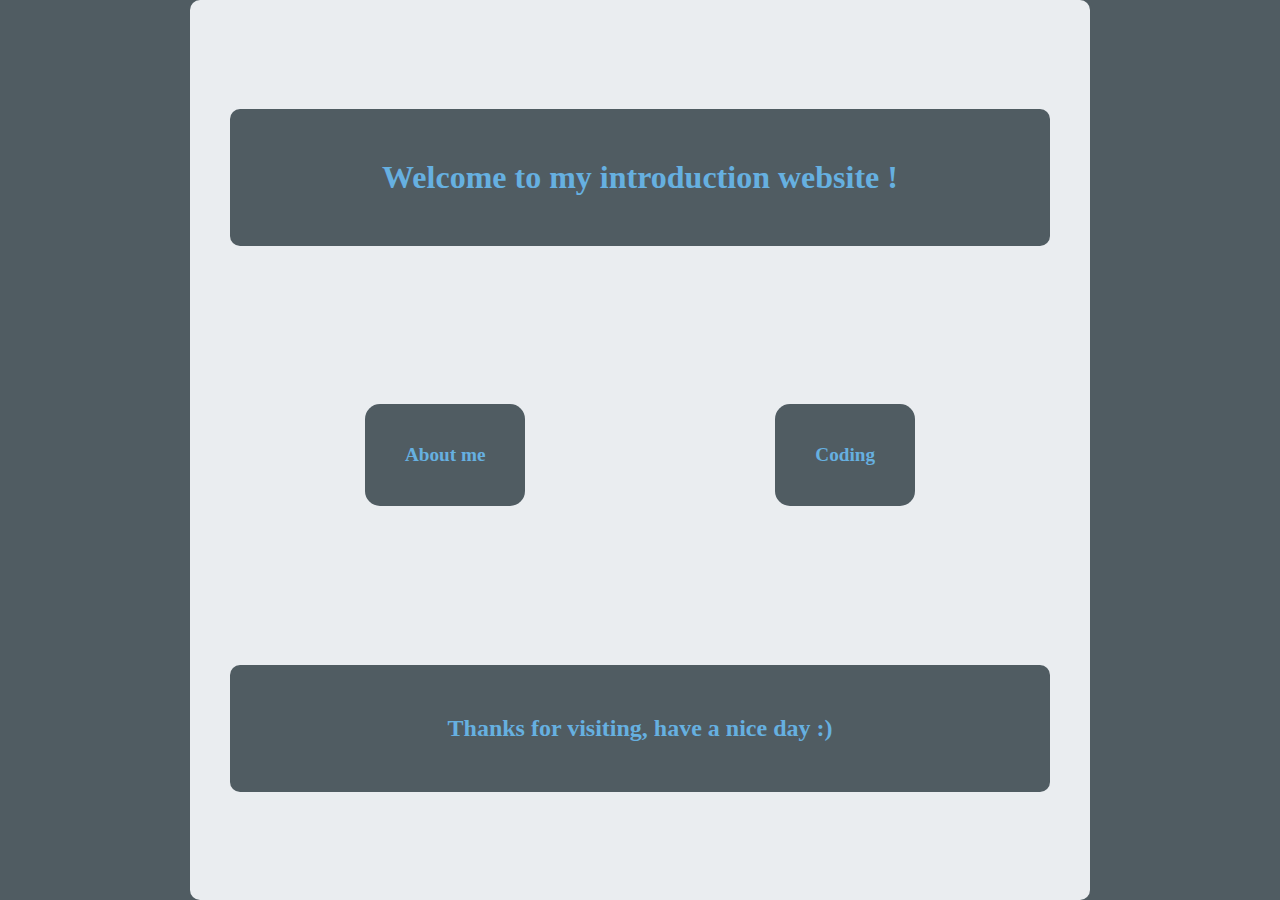
==== index.html @ ae61201d "Website complete" ====
<!DOCTYPE html>
<html lang='en'>
  <head>
    <meta charset='UTF-8'/>
    <link rel="stylesheet" href="styles.css">
    <title>A small website</title>
  </head>

  <body>
      <div class="container-left">
      </div>

      <div class="container-center">
        <div class="header-container">
          <header>
            <h1>Welcome to my introduction website !</h1>
          </header>
        </div>

        <nav>
          <ul>
            <a href='aboutme.html'><li class="menu-item">About me</li></a>
            <a href='coding.html'><li class="menu-item">Coding</li></a>
          </ul>
        </nav>

        <div class="footer-container">
          <footer>
            <h2>Thanks for visiting, have a nice day :)</h2>
          </footer>
        </div>
      </div>

      <div class="container-right">
      </div>
  </body>
</html>
---- styles.css ----
* {
  margin: 0;
  padding: 0;
}

body {
  background-color: #505C62;
  display:flex;
  justify-content:center;
}

.container-center{
  width: 900px;
  height: 100vh; /* vh => height of the viewport. */
  border-radius: 10px;
  background-color: #EAEDF0;
  display:flex;
  flex-direction: column;
  justify-content:center;
}

.header-container,
.footer-container {
  padding: 50px 50px 50px 50px;
  margin: auto;
  width: 80%;
  border-radius: 10px;
  background-color: #505C62;
  color: #66B0E0;
  display: flex;
  justify-content: center;
}

section{
  width: 80%;
  margin: auto;
  border-radius: 15px;
  background-color: #505C62;
  padding: 40px;
  color: #66B0E0;
}

nav {
  padding: 50px 50px 50px 50px;
}

ul {
  display: flex;
  flex-direction: row;
  justify-content:space-around;
}

.menu-item {
  border-radius: 15px;
  padding: 40px;
  background-color: #505C62;
}

a:link {
  text-decoration: none;
  font-size: 1.2em;
}

li {
  list-style-type: none;
  text-align: center;
  font-weight: bold;
  color: #66B0E0;
}

li:hover {
  text-decoration: none;
  background-color: dimgrey;
}

h1 {
    font-size: 2em;
    font-weight: bold;
}

h2 {
    font-size: 1.5em;
    font-weight: bold;
}
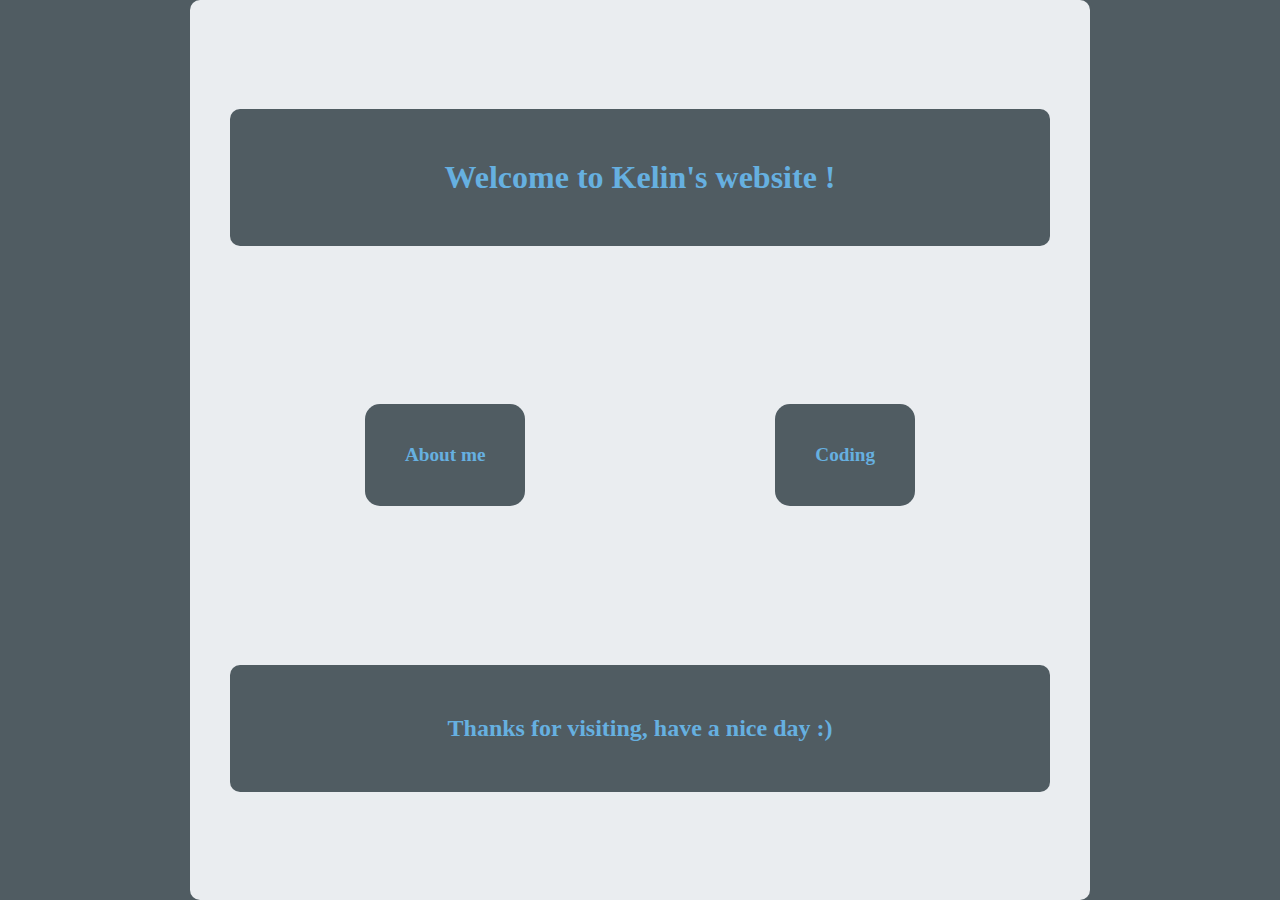
==== commit 237c5927: "Sir I will do some changes in your website" ====
--- a/index.html
+++ b/index.html
@@ -13,7 +13,7 @@
       <div class="container-center">
         <div class="header-container">
           <header>
-            <h1>Welcome to my introduction website !</h1>
+            <h1>Welcome to Kelin's website !</h1>
           </header>
         </div>
 
